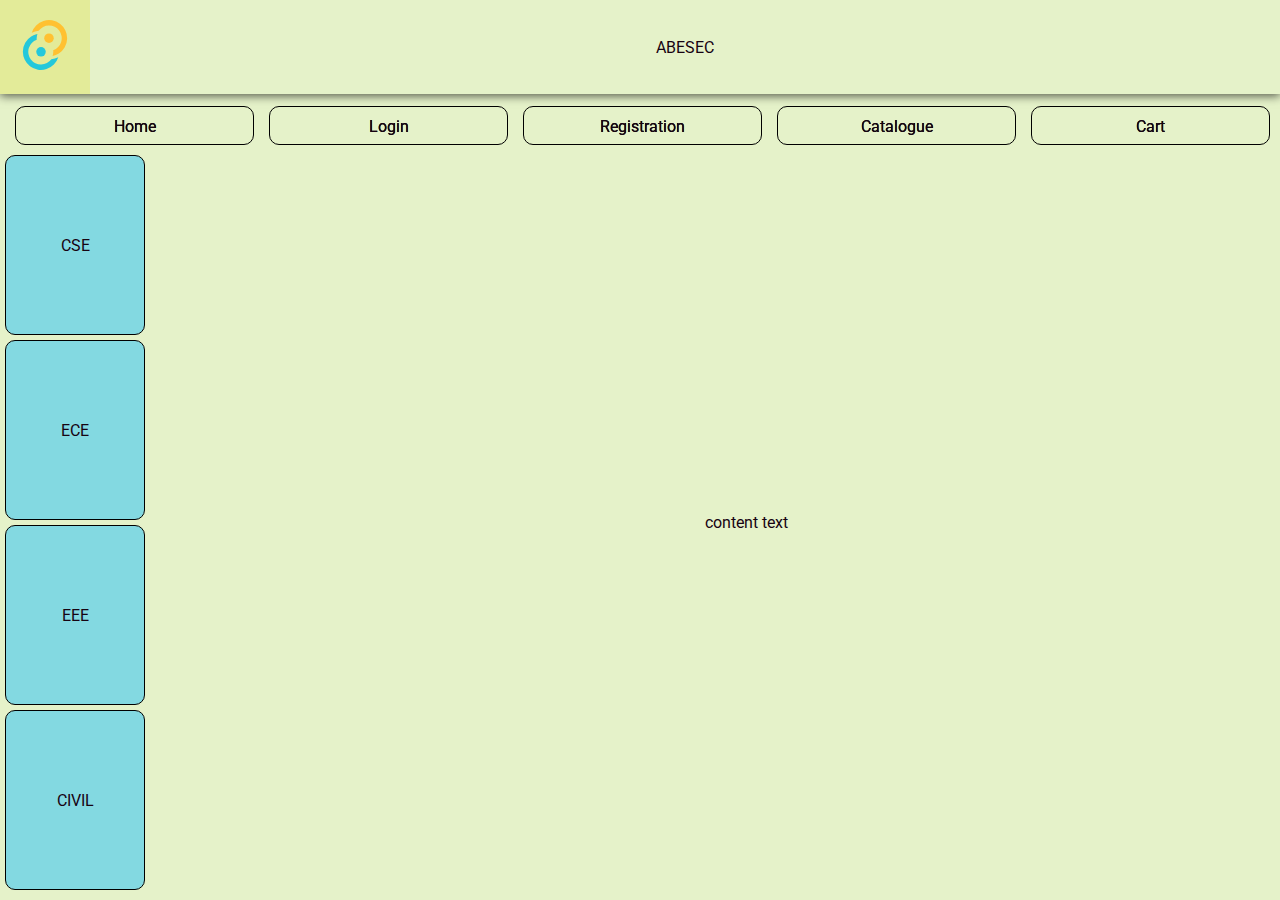
==== index.html @ bb071f7e "Add files from local source" ====
<!DOCTYPE html>
<html lang="en">
	<head>
		<meta charset="UTF-8">
		<meta name="viewport" content="width=device-width, initial-scale=1.0">
		<title>Home</title>
		<link rel="stylesheet" href="styles.css">
	</head>

	<body>
		<div class="root">
			<div class="header">
				<div class="logo">
					<img src="tauri.svg" class="logo-img">
				</div>
				<div class="heading">ABESEC</div>
			</div>
			<div class="navbar">
				<div class="navbar-item"><span>Home</span></div>
				<div class="navbar-item"><span>Login</span></div>
				<div class="navbar-item"><span>Registration</span></div>
				<div class="navbar-item"><span>Catalogue</span></div>
				<div class="navbar-item"><span>Cart</span></div>
			</div>

			<div class="main">
				<div class="sidebar">
					<div class="sidebar-item"><p>CSE</p></div>
					<div class="sidebar-item"><p>ECE</p></div>
					<div class="sidebar-item"><p>EEE</p></div>
					<div class="sidebar-item"><p>CIVIL</p></div>
				</div>
				<div class="content">
					content text
				</div>
			</div>
		</div>
	</body>
</html>
---- styles.css ----
@import url('https://fonts.googleapis.com/css2?family=Roboto&display=swap');

body {
	margin: 0px;
	padding: 0px;
	font-family: 'Roboto';
	-webkit-text-fill-color: #170312;
	background-color: #E5F2C9;
}

.root {
	min-height: 100vh;
	display: grid;
	grid-template-rows: auto auto 1fr;
	padding-bottom: 10px;
	box-sizing: border-box;
}

.header {
	display: grid;
	grid-template-columns: auto 1fr;
	align-items: center;
	justify-items: center;
	box-shadow: 0px 2px 9px rgba(0, 0, 0, 0.637);
	z-index: 3;
}

.logo {
	background-color: #e3eb99;
	padding: 20px;
}

.navbar {
	display: grid;
	margin: 12px 10px 10px 15px;
	grid-template-columns: repeat(5, 1fr);
	gap: 15px;
	box-sizing: content-box;
}

.navbar-item {
	border: 1px solid black;
	border-radius: 10px;
	padding: 10px;
	display: grid;
	justify-content: center;
	align-items: center;
	background-color: #5f7ee5;
  	--s: 0.5em;   /* the thickness of the line */
	--c: #1095c1; /* the color */
	color: #0000;
	padding-bottom: var(--s);
	background: 
		linear-gradient(90deg,var(--c) 50%,#000 0) calc(100% - var(--_p,0%))/200% 100%,
		linear-gradient(var(--c) 0 0) 0% 100%/var(--_p,0%) var(--s) no-repeat;
	-webkit-background-clip: text,padding-box;
			background-clip: text,padding-box;
	transition: 0.5s;
}

.navbar-item:hover {
  --_p: 100%
}


.logo-img {
	width: 50px;
	height: 50px;
}

.sidebar {
	max-width: 140px;
	display: grid;
	grid-template-rows: repeat(4, 1fr);
	gap: 5px;
	margin-left: 5px;	
}

.sidebar-item {
	display: grid;
	align-items: center;
	justify-items: center;
	background-color: #83d9e1;
	padding: 10px 0px;
	border: 1px solid;
	border-radius: 10px;
}

.sidebar-item > p {
	margin: 0px;
	padding: 0px;
}

.sidebar-item:hover {
	background: #E5F2C9;
}

.main {
	display: grid;
	grid-template-columns: 1fr 5fr;
}

.content {
	display: grid;
	align-items: center;
	justify-items: center;
}

.login {
	min-height: 300px;
	display: grid;
	grid-template-rows: repeat(4, 1fr);
	grid-template-columns: repeat(2, 1fr);
	justify-items: center;
	align-items: center;
}

.login-heading {
	grid-column: span 2;
}

.field {
	grid-column: span 2;
	display: grid;
	grid-auto-flow: column;
	align-items: center;
	gap: 15px;
}

.login button {
	padding: 15px;
	border: none;
	border-radius: 10px;
	background-color: #5f7ee5;
	-webkit-text-fill-color: antiquewhite;
	font-family: inherit;
}
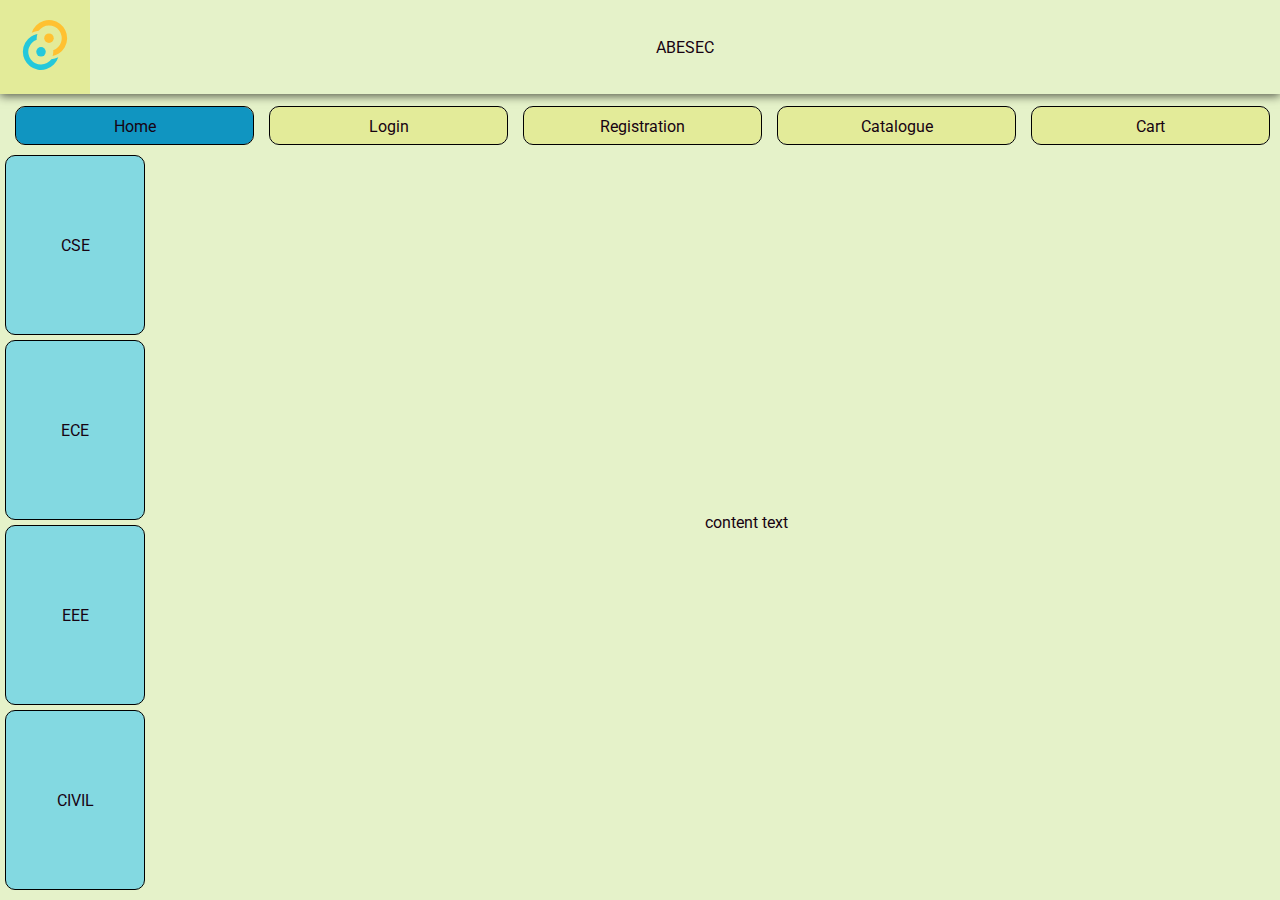
==== commit 045d571a: "add functionaity to link pages" ====
--- a/index.html
+++ b/index.html
@@ -5,6 +5,7 @@
 		<meta name="viewport" content="width=device-width, initial-scale=1.0">
 		<title>Home</title>
 		<link rel="stylesheet" href="styles.css">
+		<script src="script.js" defer></script>
 	</head>
 
 	<body>
@@ -16,11 +17,11 @@
 				<div class="heading">ABESEC</div>
 			</div>
 			<div class="navbar">
-				<div class="navbar-item"><span>Home</span></div>
-				<div class="navbar-item"><span>Login</span></div>
-				<div class="navbar-item"><span>Registration</span></div>
-				<div class="navbar-item"><span>Catalogue</span></div>
-				<div class="navbar-item"><span>Cart</span></div>
+				<div class="navbar-item nav-active" id="index"><span>Home</span></div>
+				<div class="navbar-item" id="login"><span>Login</span></div>
+				<div class="navbar-item" id="registration"><span>Registration</span></div>
+				<div class="navbar-item" id="catalogue"><span>Catalogue</span></div>
+				<div class="navbar-item" id="cart"><span>Cart</span></div>
 			</div>
 
 			<div class="main">
--- a/styles.css
+++ b/styles.css
@@ -51,11 +51,15 @@
 	color: #0000;
 	padding-bottom: var(--s);
 	background: 
-		linear-gradient(90deg,var(--c) 50%,#000 0) calc(100% - var(--_p,0%))/200% 100%,
+		linear-gradient(90deg,var(--c) 50%,#e3eb99 0) calc(100% - var(--_p,0%))/200% 100%,
 		linear-gradient(var(--c) 0 0) 0% 100%/var(--_p,0%) var(--s) no-repeat;
-	-webkit-background-clip: text,padding-box;
-			background-clip: text,padding-box;
+	-webkit-background-clip: padding-box;
+			background-clip: padding-box;
 	transition: 0.5s;
+}
+
+.nav-active {
+	--_p: 100%
 }
 
 .navbar-item:hover {
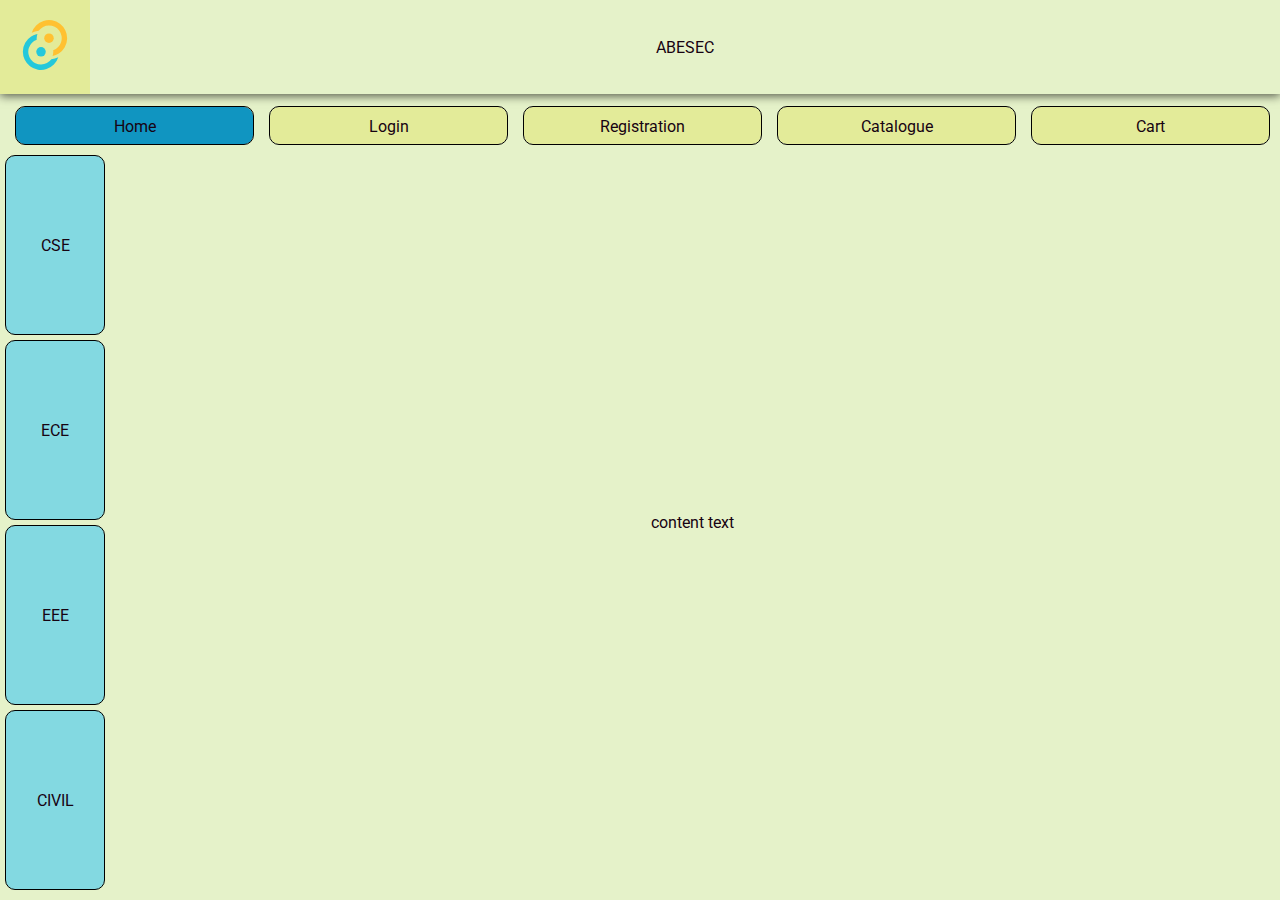
==== commit 49ac294f: "Add cart and registration pages" ====
--- a/index.html
+++ b/index.html
@@ -23,7 +23,6 @@
 				<div class="navbar-item" id="catalogue"><span>Catalogue</span></div>
 				<div class="navbar-item" id="cart"><span>Cart</span></div>
 			</div>
-
 			<div class="main">
 				<div class="sidebar">
 					<div class="sidebar-item"><p>CSE</p></div>
--- a/styles.css
+++ b/styles.css
@@ -1,146 +1,205 @@
-@import url('https://fonts.googleapis.com/css2?family=Roboto&display=swap');
+@import url("https://fonts.googleapis.com/css2?family=Roboto&display=swap");
 
 body {
-	margin: 0px;
-	padding: 0px;
-	font-family: 'Roboto';
-	-webkit-text-fill-color: #170312;
-	background-color: #E5F2C9;
+    margin: 0px;
+    padding: 0px;
+    font-family: "Roboto";
+    -webkit-text-fill-color: #170312;
+    background-color: #e5f2c9;
 }
 
 .root {
-	min-height: 100vh;
-	display: grid;
-	grid-template-rows: auto auto 1fr;
-	padding-bottom: 10px;
-	box-sizing: border-box;
+    min-height: 100vh;
+    display: grid;
+    grid-template-rows: auto auto 1fr;
+    padding-bottom: 10px;
+    box-sizing: border-box;
 }
 
 .header {
-	display: grid;
-	grid-template-columns: auto 1fr;
-	align-items: center;
-	justify-items: center;
-	box-shadow: 0px 2px 9px rgba(0, 0, 0, 0.637);
-	z-index: 3;
+    display: grid;
+    grid-template-columns: auto 1fr;
+    align-items: center;
+    justify-items: center;
+    box-shadow: 0px 2px 9px rgba(0, 0, 0, 0.637);
+    z-index: 3;
 }
 
 .logo {
-	background-color: #e3eb99;
-	padding: 20px;
+    background-color: #e3eb99;
+    padding: 20px;
 }
 
 .navbar {
-	display: grid;
-	margin: 12px 10px 10px 15px;
-	grid-template-columns: repeat(5, 1fr);
-	gap: 15px;
-	box-sizing: content-box;
+    display: grid;
+    margin: 12px 10px 10px 15px;
+    grid-template-columns: repeat(5, 1fr);
+    gap: 15px;
+    box-sizing: content-box;
 }
 
 .navbar-item {
-	border: 1px solid black;
-	border-radius: 10px;
-	padding: 10px;
-	display: grid;
-	justify-content: center;
-	align-items: center;
-	background-color: #5f7ee5;
-  	--s: 0.5em;   /* the thickness of the line */
-	--c: #1095c1; /* the color */
-	color: #0000;
-	padding-bottom: var(--s);
-	background: 
-		linear-gradient(90deg,var(--c) 50%,#e3eb99 0) calc(100% - var(--_p,0%))/200% 100%,
-		linear-gradient(var(--c) 0 0) 0% 100%/var(--_p,0%) var(--s) no-repeat;
-	-webkit-background-clip: padding-box;
-			background-clip: padding-box;
-	transition: 0.5s;
+    border: 1px solid black;
+    border-radius: 10px;
+    padding: 10px;
+    display: grid;
+    justify-content: center;
+    align-items: center;
+    background-color: #5f7ee5;
+    --s: 0.5em; /* the thickness of the line */
+    --c: #1095c1; /* the color */
+    color: #0000;
+    padding-bottom: var(--s);
+    background: linear-gradient(90deg, var(--c) 50%, #e3eb99 0)
+            calc(100% - var(--_p, 0%)) / 200% 100%,
+        linear-gradient(var(--c) 0 0) 0% 100% / var(--_p, 0%) var(--s) no-repeat;
+    -webkit-background-clip: padding-box;
+    background-clip: padding-box;
+    transition: 0.5s;
 }
 
 .nav-active {
-	--_p: 100%
+    --_p: 100%;
 }
 
 .navbar-item:hover {
-  --_p: 100%
-}
-
+    --_p: 100%;
+}
 
 .logo-img {
-	width: 50px;
-	height: 50px;
+    width: 50px;
+    height: 50px;
 }
 
 .sidebar {
-	max-width: 140px;
-	display: grid;
-	grid-template-rows: repeat(4, 1fr);
-	gap: 5px;
-	margin-left: 5px;	
+    max-width: 140px;
+    min-width: 100px;
+    display: grid;
+    grid-template-rows: repeat(4, 1fr);
+    gap: 5px;
+    margin-left: 5px;
 }
 
 .sidebar-item {
-	display: grid;
-	align-items: center;
-	justify-items: center;
-	background-color: #83d9e1;
-	padding: 10px 0px;
-	border: 1px solid;
-	border-radius: 10px;
+    display: grid;
+    align-items: center;
+    justify-items: center;
+    background-color: #83d9e1;
+    padding: 10px 0px;
+    border: 1px solid;
+    border-radius: 10px;
 }
 
 .sidebar-item > p {
-	margin: 0px;
-	padding: 0px;
+    margin: 0px;
+    padding: 0px;
 }
 
 .sidebar-item:hover {
-	background: #E5F2C9;
+    background: #e5f2c9;
 }
 
 .main {
-	display: grid;
-	grid-template-columns: 1fr 5fr;
+    display: grid;
+    grid-template-columns: auto 5fr;
 }
 
 .content {
-	display: grid;
-	align-items: center;
-	justify-items: center;
+    display: flex;
+    align-items: center;
+    justify-content: center;
 }
 
 .login {
-	min-height: 300px;
-	display: grid;
-	grid-template-rows: repeat(4, 1fr);
-	grid-template-columns: repeat(2, 1fr);
-	justify-items: center;
-	align-items: center;
+    min-height: 300px;
+    display: grid;
+    grid-template-rows: repeat(4, 1fr);
+    grid-template-columns: repeat(2, 1fr);
+    justify-items: center;
+    align-items: center;
 }
 
 .login-heading {
-	grid-column: span 2;
+    grid-column: span 2;
 }
 
 .field {
-	grid-column: span 2;
-	display: grid;
-	grid-auto-flow: column;
-	align-items: center;
-	gap: 15px;
+    grid-column: span 2;
+    display: grid;
+    grid-auto-flow: column;
+    align-items: center;
+    gap: 15px;
 }
 
 .login button {
-	padding: 15px;
-	border: none;
-	border-radius: 10px;
-	background-color: #5f7ee5;
-	-webkit-text-fill-color: antiquewhite;
-	font-family: inherit;
-}
-
-
-
-
-
+    padding: 15px;
+    border: none;
+    border-radius: 10px;
+    background-color: #5f7ee5;
+    -webkit-text-fill-color: antiquewhite;
+    font-family: inherit;
+}
+
+.catalogue {
+    display: grid;
+    gap: 15px;
+    max-height: 700px;
+    min-width: 1500px;
+    overflow: scroll;
+    -ms-overflow-style: none;
+    scrollbar-width: none;
+}
+
+.catalogue::-webkit-scrollbar {
+    width: 10px;
+}
+
+.catalogue-item {
+    display: grid;
+    grid-template-columns: repeat(4, auto);
+    align-items: center;
+    justify-items: center;
+    background-color: #83d9e1;
+    gap: 25px;
+    border-radius: 15px;
+}
+
+.catalogue-item-details {
+    display: grid;
+    grid-template-rows: repeat(3, 1fr);
+    gap: 5px;
+    padding: 10px;
+}
+
+.catalogue-item img {
+    width: 100px;
+}
+
+.cart {
+    display: flex;
+    flex-grow: 1;
+    margin: 20px;
+    flex-direction: column;
+    gap: 10px;
+}
+
+.cart-item,
+.cart-heading {
+    display: grid;
+    grid-template-columns: repeat(4, minmax(100px, 1fr));
+    align-items: center;
+    justify-items: center;
+    padding: 10px;
+}
+
+.cart-heading {
+    font-weight: bold;
+    background-color: grey;
+    color: whitesmoke;
+    border-radius: 10px;
+    -webkit-text-fill-color: whitesmoke;
+}
+
+.cart-item {
+    background-color: rgb(255, 248, 248);
+}
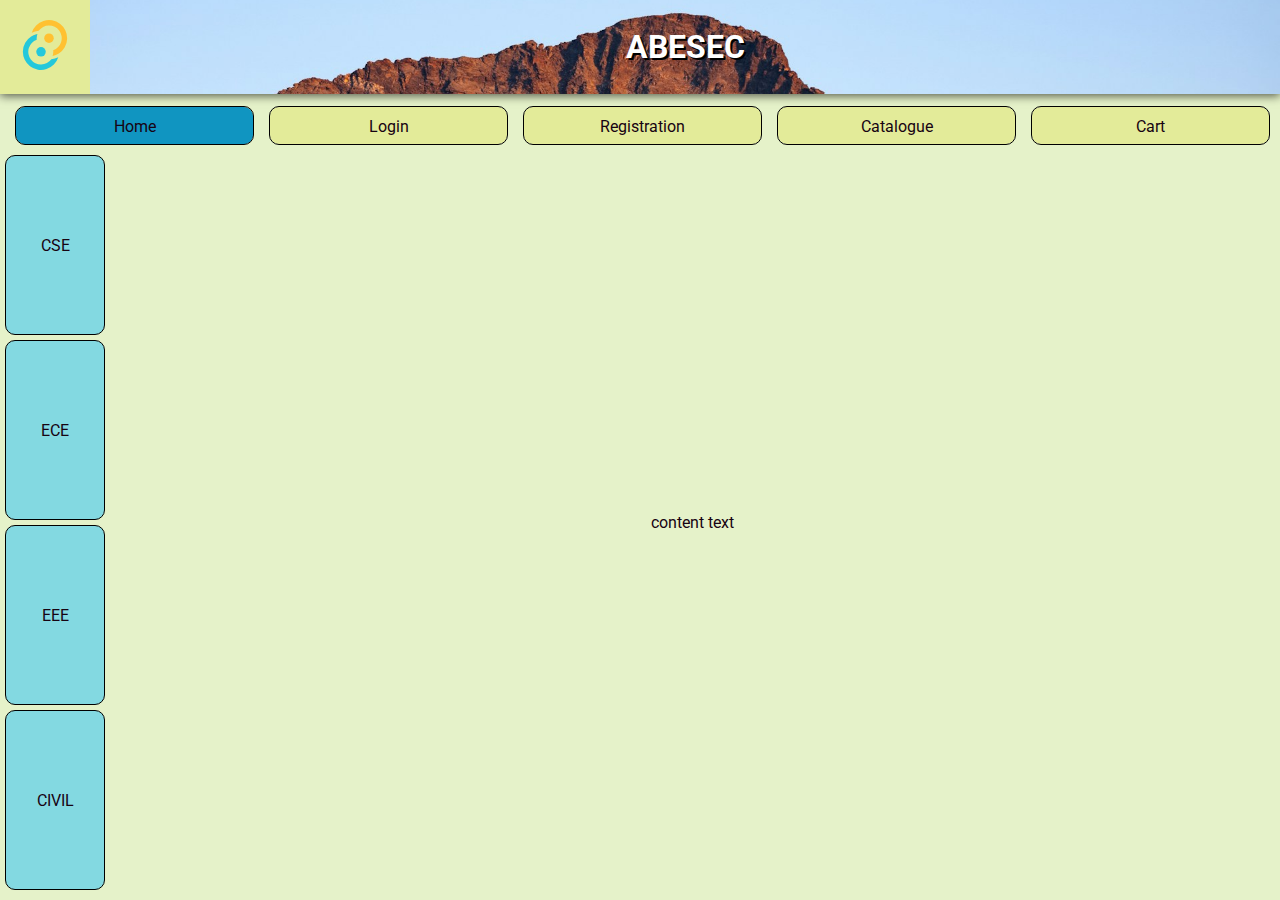
==== commit 15d665ab: "Added background" ====
--- a/index.html
+++ b/index.html
@@ -14,7 +14,7 @@
 				<div class="logo">
 					<img src="tauri.svg" class="logo-img">
 				</div>
-				<div class="heading">ABESEC</div>
+				<div class="main-heading">ABESEC</div>
 			</div>
 			<div class="navbar">
 				<div class="navbar-item nav-active" id="index"><span>Home</span></div>
--- a/styles.css
+++ b/styles.css
@@ -16,6 +16,13 @@
     box-sizing: border-box;
 }
 
+.main-heading {
+    -webkit-text-fill-color: white;
+    font-size: 2em;
+    font-weight: 700;
+    text-shadow: 2px 2px #000000;
+}
+
 .header {
     display: grid;
     grid-template-columns: auto 1fr;
@@ -23,6 +30,9 @@
     justify-items: center;
     box-shadow: 0px 2px 9px rgba(0, 0, 0, 0.637);
     z-index: 3;
+    background-image: url("mountains.jpg");
+    background-size: 100%;
+    background-position-y: 25%;
 }
 
 .logo {
@@ -143,8 +153,10 @@
 .catalogue {
     display: grid;
     gap: 15px;
+    padding: 35px;
     max-height: 700px;
-    min-width: 1500px;
+    width: 100%;
+    max-width: 1200px;
     overflow: scroll;
     -ms-overflow-style: none;
     scrollbar-width: none;
@@ -203,3 +215,67 @@
 .cart-item {
     background-color: rgb(255, 248, 248);
 }
+
+form {
+    display: grid;
+    grid-template-columns: repeat(2, 1fr);
+    grid-template-rows: repeat(4, 1fr);
+    gap: 25px;
+    align-items: start;
+}
+
+.form-item {
+    display: grid;
+    grid-template-rows: repeat(2, auto);
+    align-items: center;
+    gap: 5px;
+}
+
+.form-item > label {
+    font-weight: bold;
+}
+
+.form-item > input {
+    padding: 10px;
+    border: none;
+    border-radius: 10px;
+    background-color: #fff5fc;
+}
+
+textarea {
+    padding: 10px;
+    border: none;
+    border-radius: 10px;
+    background-color: #fff5fc;
+    resize: none;
+}
+
+
+.form-item:nth-child(9),.form-item:nth-child(10) {
+    grid-column: span 2;
+}
+
+.options {
+    display: grid;
+    grid-template-columns: repeat(2, 1fr);
+    align-items: center;
+}
+
+.form-item > button {
+    padding: 10px;
+    border: none;
+    border-radius: 10px;
+    background-color: #5f7ee5;
+    -webkit-text-fill-color: antiquewhite;
+    font-family: inherit;
+}
+
+.form-item > button:hover {
+    background-color: #1095c1;
+}
+
+
+
+
+
+
